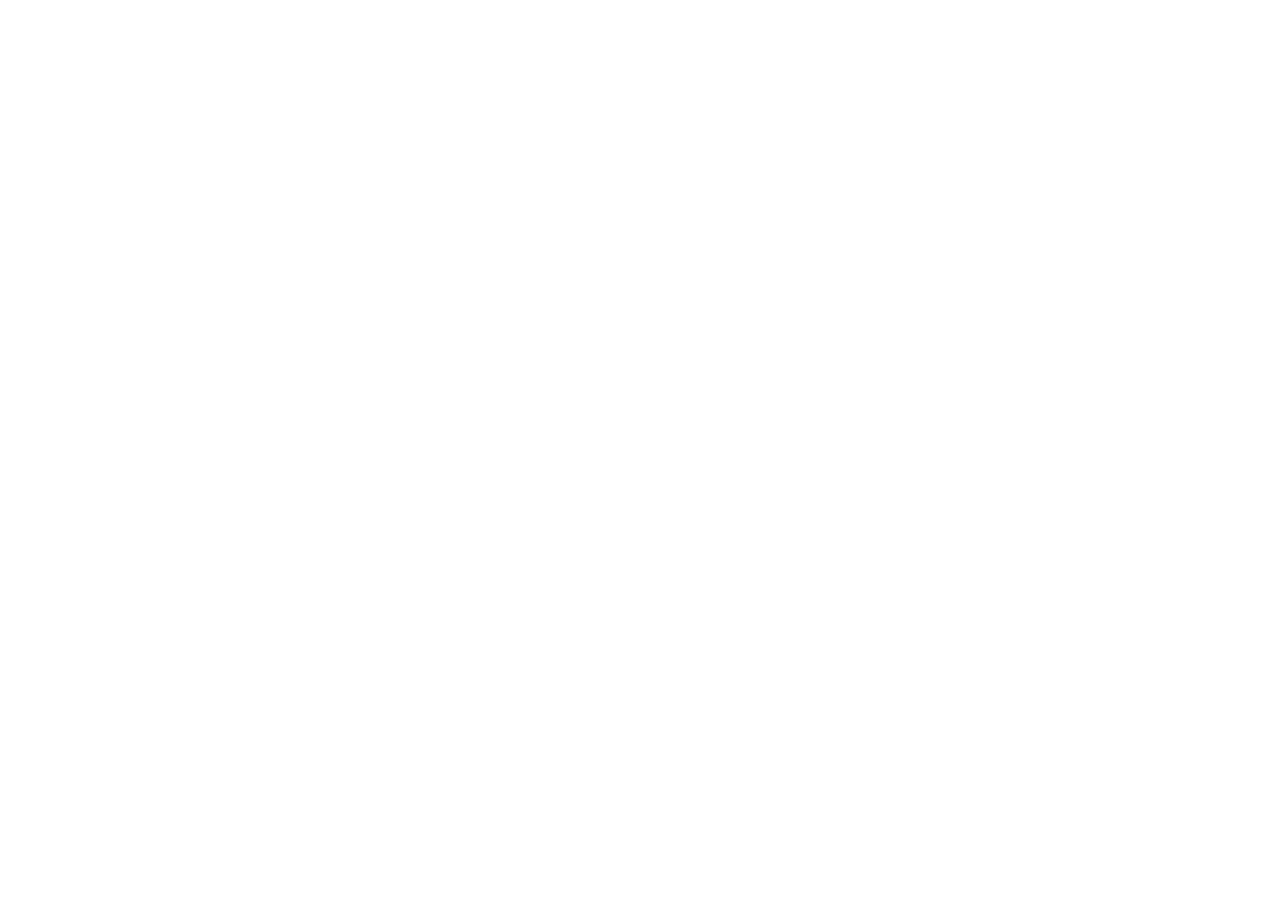
==== end.html @ de177bd3 "Added new Files" ====
<!DOCTYPE html>
<html lang="en">
<head>
    <meta charset="UTF-8">
    <meta name="viewport" content="width=device-width, initial-scale=1.0">
    <meta http-equiv="X-UA-Compatible" content="ie=edge">
    <title>Results</title>
</head>
<body>
    <div class="container">
        <div id="end" class="flex-center flex column"></div>
    </div>
</body>
</html>
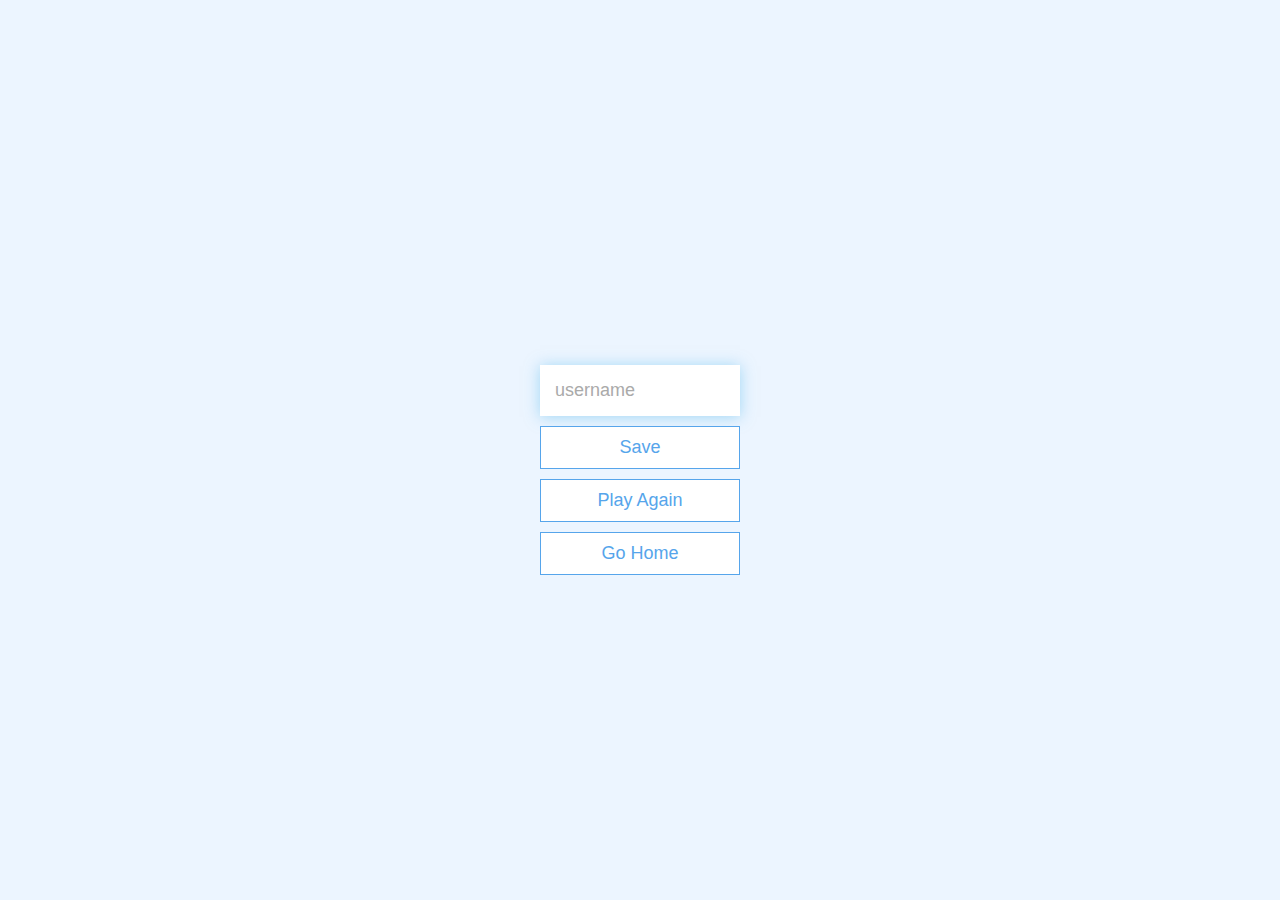
==== commit 693f96e9: "added end page and buttons" ====
--- a/end.html
+++ b/end.html
@@ -2,13 +2,37 @@
 <html lang="en">
 <head>
     <meta charset="UTF-8">
-    <meta name="viewport" content="width=device-width, initial-scale=1.0">
+    <meta name="viewport" content="width=device-width, initial-scale=1.0" />
     <meta http-equiv="X-UA-Compatible" content="ie=edge">
+    <link rel="stylesheet" href="app.css">
     <title>Results</title>
 </head>
 <body>
     <div class="container">
-        <div id="end" class="flex-center flex column"></div>
+        <div id="end" class="flex-center flex-column">
+            <h1 id="finalScore"></h1>
+            <form>
+                <input 
+                    type="text" 
+                    name="username" 
+                    id="username" 
+                    placeholder ="username"
+                   
+                />
+
+                <button 
+                type="submit" 
+                class ="btn" 
+                id = "saveScoreBtn" 
+                onclick="saveHighScore(event)" 
+                disabled >
+                Save
+            </button>
+            </form>
+            <a class="btn" href="/game.html" >Play Again</a>
+            <a class="btn" href="/index.html" >Go Home</a>
+        </div>
     </div>
+    <script src="end.js"></script>
 </body>
 </html>--- a/app.css
+++ b/app.css
@@ -0,0 +1,113 @@
+:root  {
+    background-color: #ecf5ff;
+    font-size:62.5%;
+    }
+    *{
+        box-sizing: border-box;
+        font-family: Arial, Helvetica, sans-serif;
+        margin: 0;
+        padding: 0;
+        color:#333;
+    }
+    h1,h2,h3,h4{
+        margin-bottom: 1rem;
+    }
+    h1{
+        font-size: 5.4rem;
+        color: #56a5eb;
+        margin-bottom: 5rem;
+    }
+    h1{
+        font-size: 5.4rem;
+        color: #56a5eb;
+        margin-bottom: 5rem;
+    }
+    h1>span{
+        font-size: 2.4rem;
+        font-weight: 500;
+    }
+    h2{
+        font-size: 4.2rem;
+        margin-bottom: 4rem;
+        font-weight: 700;
+    }
+    h3{
+        font-size: 2.8rem;
+        font-weight: 500;
+    }
+    /* UTILITIES */
+    .container{
+        width:100vw;
+        height:100vh;
+        display: flex;
+        justify-content:center;
+        align-items:center ;
+        max-width:80rem;
+        margin:0 auto;
+        padding:2rem;
+    }
+    .container > *{
+        width:100%;
+    }
+
+    .flex-column{
+        display: flex;
+        flex-direction: column;
+    }
+    .flex-center{
+        justify-content: center;
+        align-items: center;
+    }
+    .justify-center{
+        justify-content: center;
+    }
+    .text-center{
+        text-align: center;
+    }
+    .hidden{
+        display:none;
+    }
+    /* BUTTONS */
+    .btn{
+        font-size: 1.8rem;
+        padding:1rem 0;
+        width:20rem;
+        text-align: center;
+        border:0.1rem solid #56a5eb;
+        margin-bottom:1rem;
+        text-decoration: none;
+        color: #56a5eb;
+        background-color: white;
+    }
+    .btn:hover{
+        cursor: pointer;
+        box-shadow: 0 0.4rem 1.4rem 0 rgba(86,185,235,0.5);
+        transform:translateY(-0.1rem);
+        transition: transform 150ms;
+    }
+
+    .btn[disabled]:hover{
+        cursor:not-allowed;
+        box-shadow: none;
+        transform: none;
+    }
+    /* Forms */
+    form{
+        width: 100%;
+        display: flex;
+        flex-direction: column;
+        align-items:center;
+
+    }
+    input {
+        margin-bottom:1rem ;
+        width: 20rem;
+        padding:1.5rem;
+        padding:1.5rem;
+        font-size: 1.8rem;
+        border:none;
+        box-shadow: 0 0.1rem 1.4rem 0 rgba(86,185,235,0.5);
+    }
+    input::placeholder{
+        color: #aaa;
+    }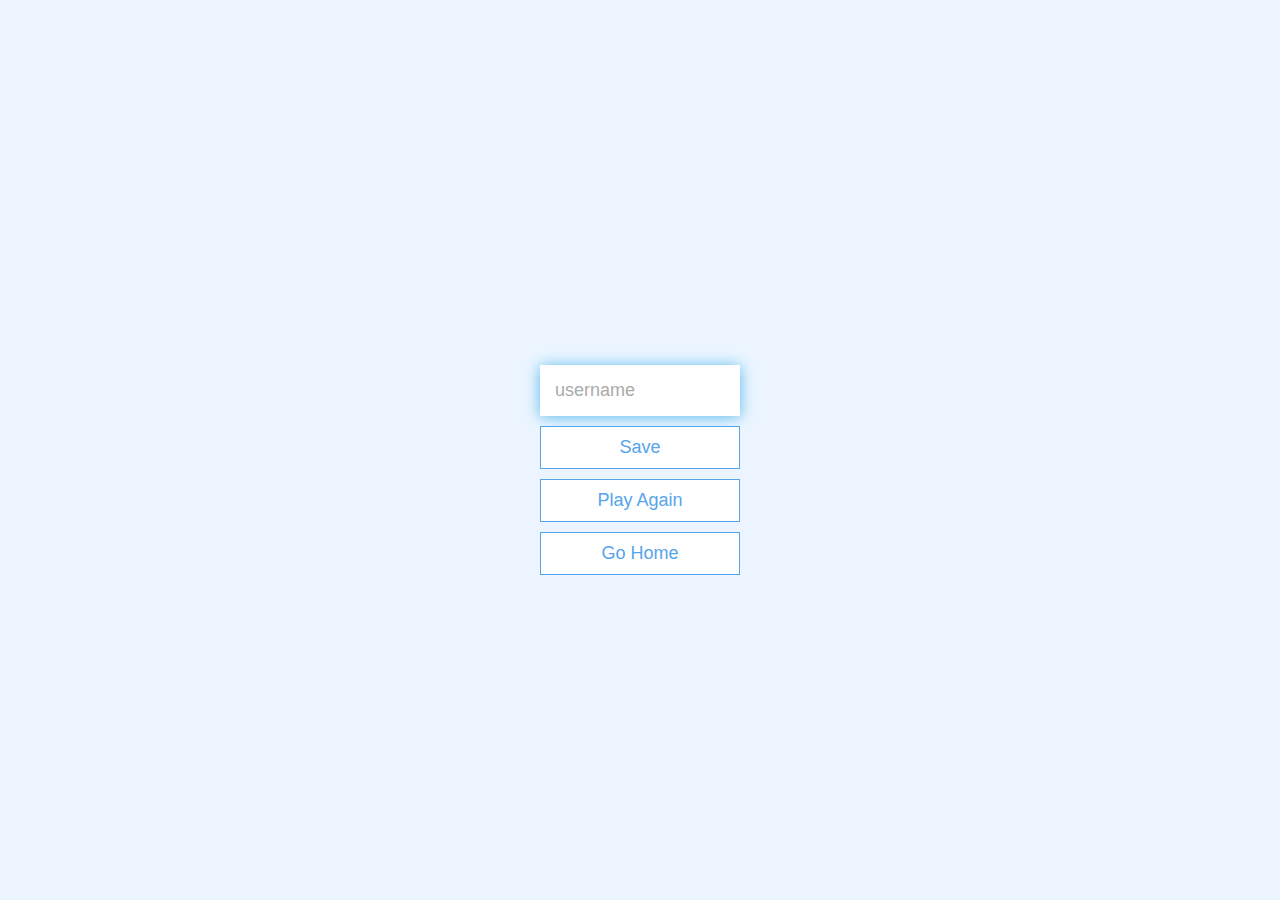
==== commit 61ce9b37: "Added essentials" ====
--- a/end.html
+++ b/end.html
@@ -25,7 +25,7 @@
                 class ="btn" 
                 id = "saveScoreBtn" 
                 onclick="saveHighScore(event)" 
-                disabled >
+                disabled>
                 Save
             </button>
             </form>
--- a/app.css
+++ b/app.css
@@ -106,7 +106,7 @@
         padding:1.5rem;
         font-size: 1.8rem;
         border:none;
-        box-shadow: 0 0.1rem 1.4rem 0 rgba(86,185,235,0.5);
+        box-shadow: 0 0.1rem 1.4rem 0 rgba(86,185,235,05);
     }
     input::placeholder{
         color: #aaa;
